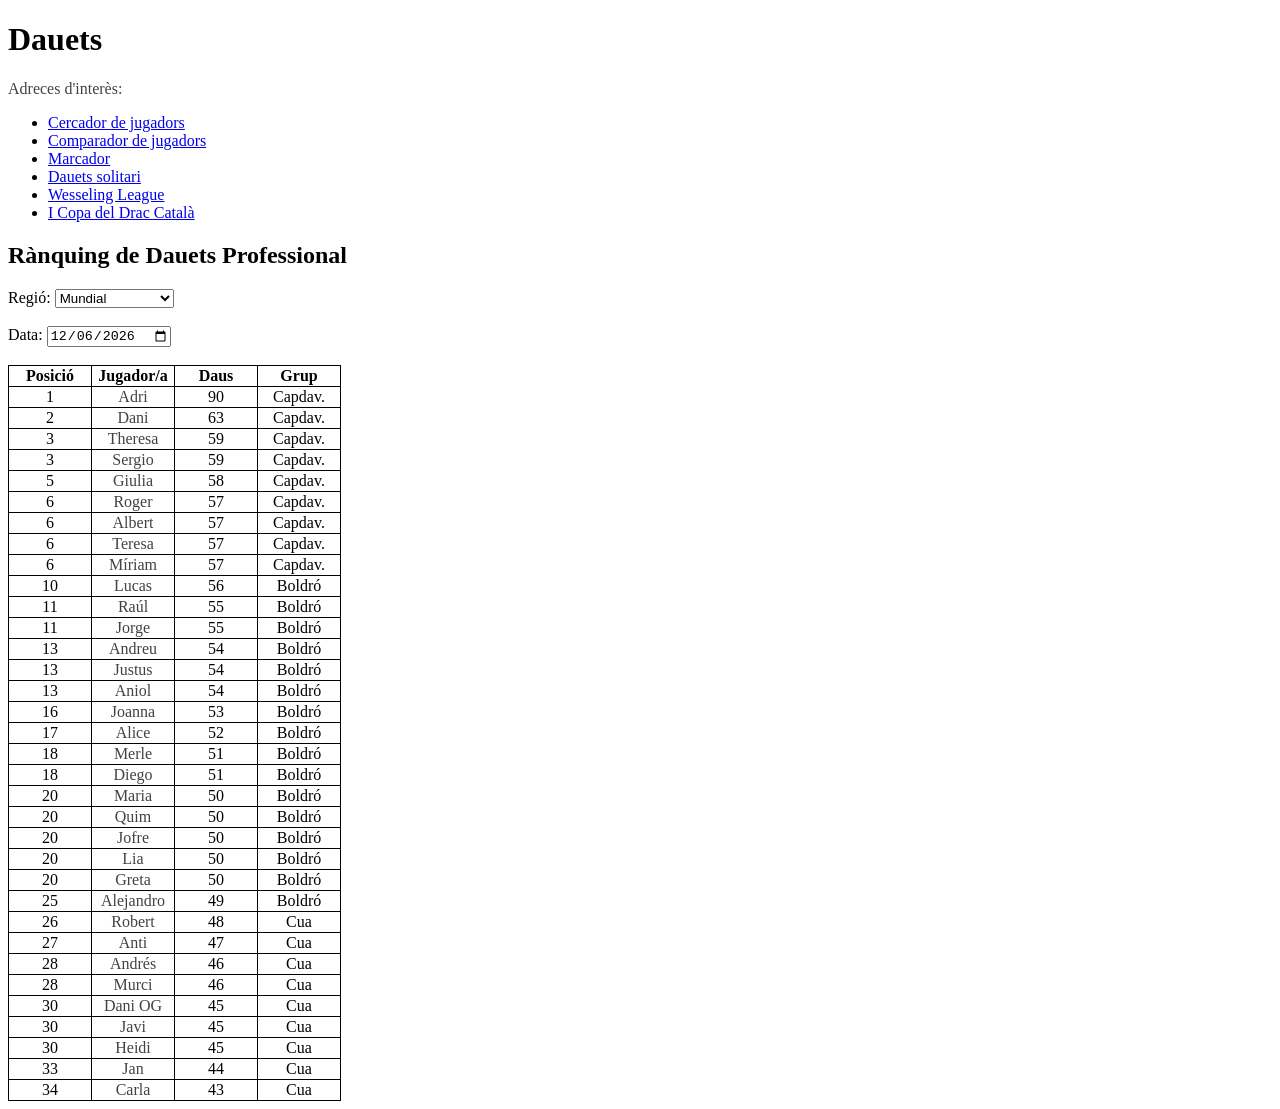
==== index.html @ 028fe5d1 "Afegit nou sistema de daus (22/06/26)" ====
<!DOCTYPE html>
<html>
<head>
    <meta charset="utf-8">
    <meta name="viewport" content="width=device-width, initial-scale=1">
    <script type="text/javascript" src="data.js"></script>
    <script type="text/javascript" src="tornejos.js"></script>
    <script type="text/javascript" src="script.js"></script>
    <script type="text/javascript" src="rdp_database.js"></script>
    <script type="text/javascript" src="rdp.js"></script>
    <link rel="stylesheet" type="text/css" href="styles.css">
    <style>
    table, th, td {
      border: 1px solid black;
      border-collapse: collapse;
    }
    td {
        width: 60pt;
        text-align: center;
    }
    </style>
    <title>Dauets</title>
</head>
<body>
    <h1>Dauets</h1>

    <div>
        <p>Adreces d'interès:</p>

        <ul id="adreces_interes">
            <li><a href="/jugadors.html">Cercador de jugadors</a></li>
            <li><a href="/comparador_jugadors.html">Comparador de jugadors</a></li>
            <li><a href="/marcador.html">Marcador</a></li>
            <li><a href="/solitari.html">Dauets solitari</a></li>
        </ul>
    </div>

    <h2>Rànquing de Dauets Professional</h2>
    <div id="classificacio">
        Regió: <select id="seleccionar-regio">
            <option value="mundial">Mundial</option>
        </select>
        <br><br>
        Data: <input type="date" id="seleccionar-data">
        <br><br>
        <div id="taula-classificacio">
        </div>
    </div>

    <script>
        for (var i = 0; i < _tornejos.length; i ++) {
            var li = document.createElement("li");
            var link = document.createElement("a");
            link.href = "/tornejos/" + _tornejos[i].abreviatura + ".html";
            link.innerHTML = _tornejos[i].nom;
            li.appendChild(link);
            document.getElementById("adreces_interes").appendChild(li);
        }

        const regions = Object.keys(_regions);
        for (var i = 0; i < regions.length; i ++) {
            const opcio = document.createElement("option");
            opcio.value = regions[i];
            opcio.innerHTML = regions[i];
            document.getElementById("seleccionar-regio").appendChild(opcio);
        }

        document.getElementById("seleccionar-regio").addEventListener("change", actualitzar_taula_regional);
        document.getElementById("seleccionar-data").addEventListener("change", actualitzar_taula_regional);

        document.getElementById("seleccionar-data").valueAsDate = new Date();

        actualitzar_taula_regional();

        function actualitzar_taula_regional() {
            const regio = document.getElementById("seleccionar-regio").value;
            const data = new Date(document.getElementById("seleccionar-data").value);
            data.setHours(23);
            data.setMinutes(59);
            data.setSeconds(59);

            //const [ultim,grup] = calcular_rdp(_partides);
            const rdp_historic = calcular_rdp(_partides);
            var ultim = null;
            var ultima_data = null;
            for (var i = 0; i < Object.keys(rdp_historic).length; i ++) {
                const data_provisional = new Date(Object.keys(rdp_historic)[i]);
                if (ultima_data == null && data_provisional <= data) {
                    ultima_data = data_provisional;
                    ultim = rdp_historic[ultima_data];
                } else if (ultima_data != null) {
                    if (ultima_data < data_provisional && data_provisional <= data) {
                        ultima_data = data_provisional;
                        ultim = rdp_historic[ultima_data]
                    }
                }
            }
            var grup = calcular_lliga(ultim);
            const jugadors = Object.keys(ultim);
            for (var i = jugadors.length-1; i >= 0; i --) {
                if (regio != "mundial") {
                    if (_regions[regio].includes(jugadors[i]) == false) {
                        jugadors.splice(i,1);
                    }
                }
            }
            var taula = document.createElement("table");
            var header = document.createElement("tr");
            var header_posicio = document.createElement("th");
            header_posicio.innerHTML = "Posició";
            var header_jugadors = document.createElement("th");
            header_jugadors.innerHTML = "Jugador/a";
            var header_daus = document.createElement("th");
            header_daus.innerHTML = "Daus";
            var header_grup = document.createElement("th");
            header_grup.innerHTML = "Grup";
            header.appendChild(header_posicio);
            header.appendChild(header_jugadors);
            header.appendChild(header_daus);
            header.appendChild(header_grup);
            taula.appendChild(header);

            var posicions = {};
            var jugadors_afegits = [];
            while (jugadors_afegits.length < jugadors.length) {
                var afegir = false;
                for (var i = 0; i < jugadors.length; i ++) {
                    if (jugadors_afegits.includes(jugadors[i]) == false) {
                        if (afegir == false) {
                            afegir = jugadors[i];
                        } else if (ultim[jugadors[i]] > ultim[afegir]) {
                            afegir = jugadors[i];
                        }
                    }
                }
                if (jugadors_afegits.length == 0) {
                    jugadors_afegits.push(afegir);
                    posicions[afegir] = 1;
                } else {
                    if (ultim[afegir] == ultim[jugadors_afegits[jugadors_afegits.length-1]]) {
                        posicions[afegir] = posicions[jugadors_afegits[jugadors_afegits.length-1]];
                        jugadors_afegits.push(afegir);
                    } else {
                        jugadors_afegits.push(afegir);
                        posicions[afegir] = jugadors_afegits.length;
                    }
                }
                var fila = document.createElement("tr");
                var cella_posicio = document.createElement("td");
                cella_posicio.innerHTML = posicions[afegir].toString();
                fila.appendChild(cella_posicio);
                var cella_jugador = document.createElement("td");
                var link_jugador = document.createElement("a");
                link_jugador.href = "/jugadors.html?jugador=" + afegir;
                link_jugador.classList = ["link-cercar"];
                link_jugador.innerHTML = afegir;
                cella_jugador.appendChild(link_jugador);
                fila.appendChild(cella_jugador);
                var cella_daus = document.createElement("td");
                cella_daus.innerHTML = ultim[afegir].toString();
                fila.appendChild(cella_daus);
                var cella_grup = document.createElement("td");
                cella_grup.innerHTML = ["Capdav.","Boldró","Cua"][grup[afegir]-1];
                fila.appendChild(cella_grup);
                taula.appendChild(fila);
            }

            document.getElementById("taula-classificacio").innerHTML = "";
            document.getElementById("taula-classificacio").appendChild(taula);
        }
    </script>
</body>
</html>
---- styles.css ----
/*  https://www.w3schools.com/colors/tryit.asp?filename=trycolors_palettes20  */

:root {
	--color-text: #454140;
	--color-fort: #7a3b2e;
	--color-llampant: #bd5734;
	--color-clar: #a79e84;
}

p {
	color: var(--color-text);
}

.taula-classificacio{
	border-collapse: collapse;
	margin: 25px 0;
}

/* Link cercar jugador/torneig */

.link-cercar{
	color: var(--color-text);
	text-decoration: none;
}

.link-cercar:hover{
	color: var(--color-llampant);
	text-decoration: underline;
}

.link-cercar:active{
	color:var(--color-llampant);
}
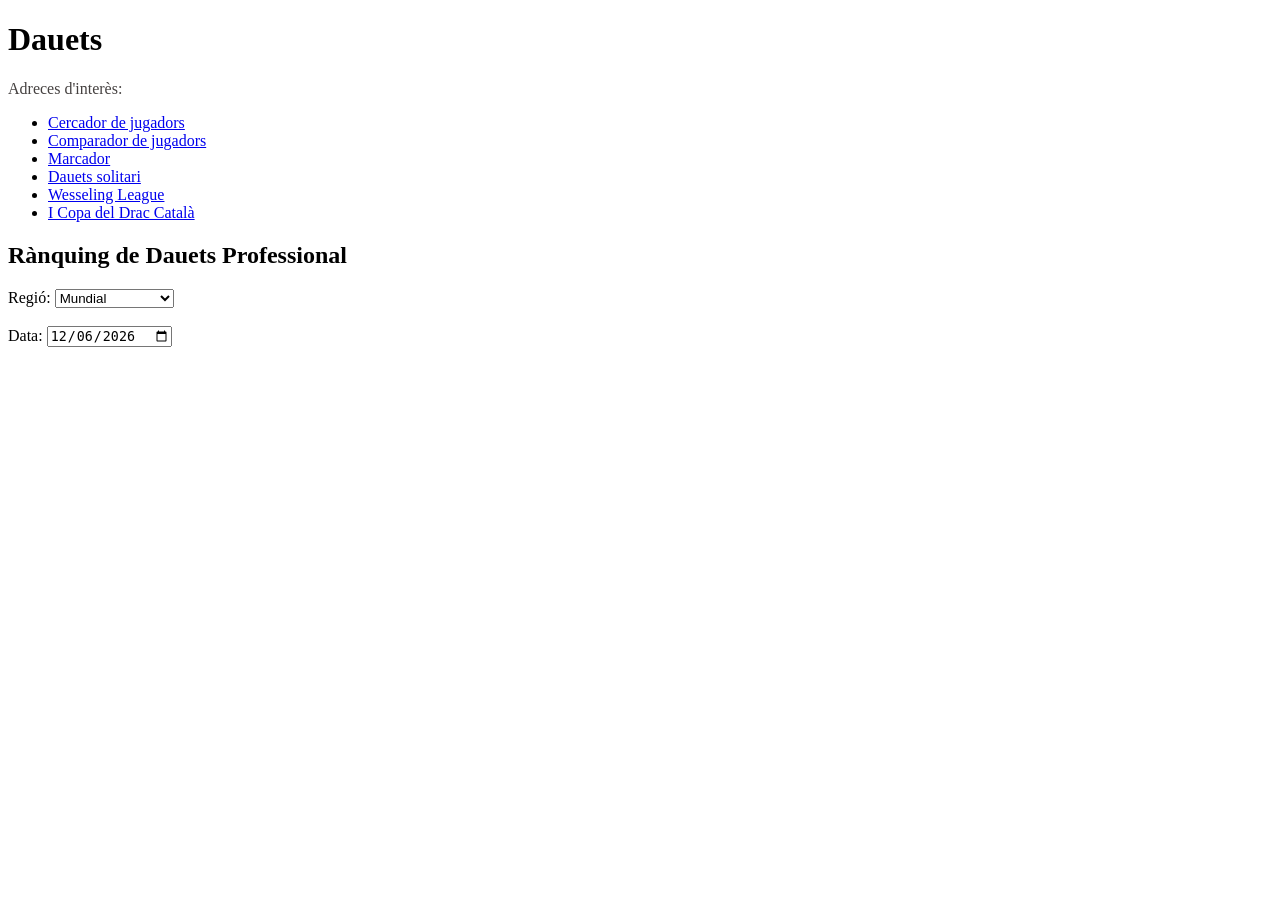
==== commit 901ffbac: "Afegits escuts jugadors" ====
--- a/index.html
+++ b/index.html
@@ -75,26 +75,7 @@
         function actualitzar_taula_regional() {
             const regio = document.getElementById("seleccionar-regio").value;
             const data = new Date(document.getElementById("seleccionar-data").value);
-            data.setHours(23);
-            data.setMinutes(59);
-            data.setSeconds(59);
-
-            //const [ultim,grup] = calcular_rdp(_partides);
-            const rdp_historic = calcular_rdp(_partides);
-            var ultim = null;
-            var ultima_data = null;
-            for (var i = 0; i < Object.keys(rdp_historic).length; i ++) {
-                const data_provisional = new Date(Object.keys(rdp_historic)[i]);
-                if (ultima_data == null && data_provisional <= data) {
-                    ultima_data = data_provisional;
-                    ultim = rdp_historic[ultima_data];
-                } else if (ultima_data != null) {
-                    if (ultima_data < data_provisional && data_provisional <= data) {
-                        ultima_data = data_provisional;
-                        ultim = rdp_historic[ultima_data]
-                    }
-                }
-            }
+            var ultim = calcular_rdp_data(data, _partides);
             var grup = calcular_lliga(ultim);
             const jugadors = Object.keys(ultim);
             for (var i = jugadors.length-1; i >= 0; i --) {
@@ -149,13 +130,11 @@
                 var cella_posicio = document.createElement("td");
                 cella_posicio.innerHTML = posicions[afegir].toString();
                 fila.appendChild(cella_posicio);
+
                 var cella_jugador = document.createElement("td");
-                var link_jugador = document.createElement("a");
-                link_jugador.href = "/jugadors.html?jugador=" + afegir;
-                link_jugador.classList = ["link-cercar"];
-                link_jugador.innerHTML = afegir;
-                cella_jugador.appendChild(link_jugador);
+                cella_jugador.appendChild(escriure_nom(afegir, link=true));
                 fila.appendChild(cella_jugador);
+
                 var cella_daus = document.createElement("td");
                 cella_daus.innerHTML = ultim[afegir].toString();
                 fila.appendChild(cella_daus);
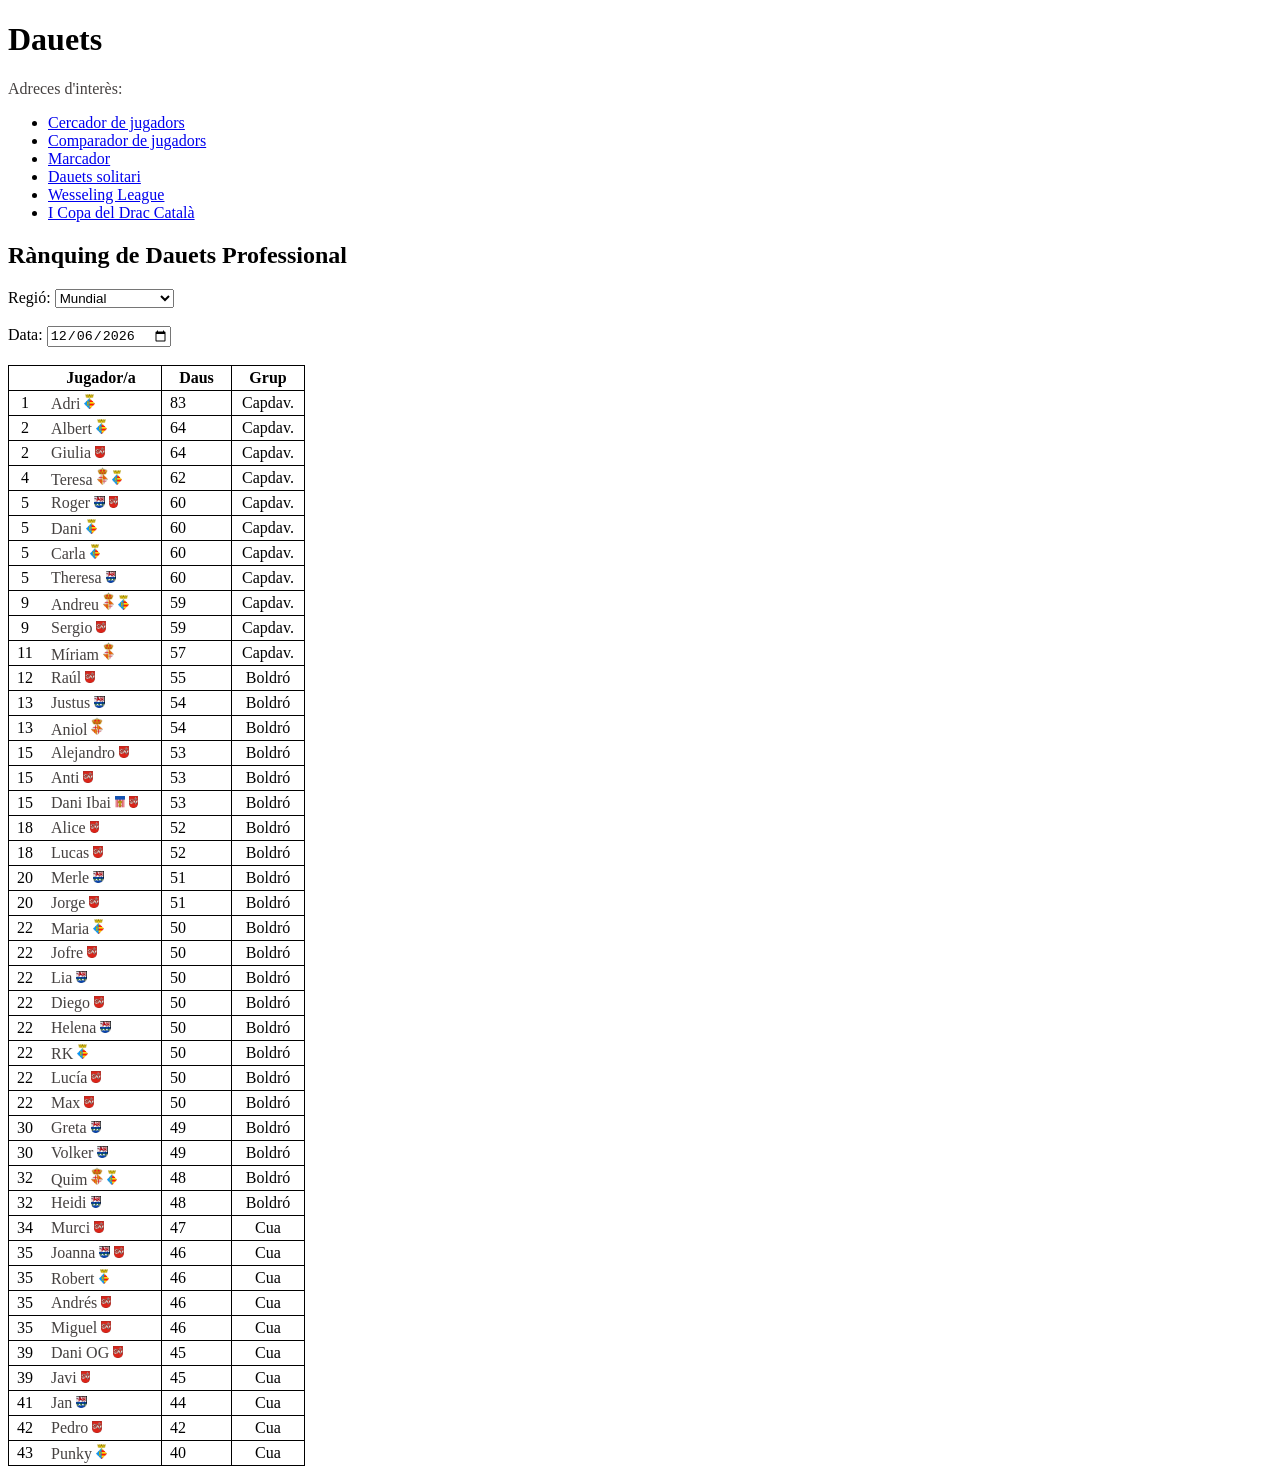
==== commit 6b5e737e: "Afegit increment de daus en la classificació" ====
--- a/index.html
+++ b/index.html
@@ -14,9 +14,32 @@
       border: 1px solid black;
       border-collapse: collapse;
     }
+    tr {
+        height: 25px;
+    }
     td {
-        width: 60pt;
         text-align: center;
+    }
+    .classificacio-posicio {
+        width: 30px;
+        border-right-style: hidden;
+    }
+    .classificacio-jugador {
+        width: 100px;
+        text-align: left;
+        padding: 0px 10px;
+        border-left-style: hidden;
+    }
+    .classificacio-daus {
+        width: 30px;
+        border-right-style: hidden;
+    }
+    .classificacio-increment {
+        width: 35px;
+        border-left-style: hidden;
+    }
+    .classificacio-grup {
+        width: 70px;
     }
     </style>
     <title>Dauets</title>
@@ -75,8 +98,17 @@
         function actualitzar_taula_regional() {
             const regio = document.getElementById("seleccionar-regio").value;
             const data = new Date(document.getElementById("seleccionar-data").value);
+            var ultim_diumenge = new Date(document.getElementById("seleccionar-data").value);
+            if (ultim_diumenge.getDay() == 0) {
+                ultim_diumenge.setDate(ultim_diumenge.getDate()-7);
+            } else {
+                ultim_diumenge.setDate(ultim_diumenge.getDate()-ultim_diumenge.getDay());
+            }
+            console.log(ultim_diumenge);
+
             var ultim = calcular_rdp_data(data, _partides);
             var grup = calcular_lliga(ultim);
+            var ultima_setmana = calcular_rdp_data(ultim_diumenge, _partides);
             const jugadors = Object.keys(ultim);
             for (var i = jugadors.length-1; i >= 0; i --) {
                 if (regio != "mundial") {
@@ -88,13 +120,15 @@
             var taula = document.createElement("table");
             var header = document.createElement("tr");
             var header_posicio = document.createElement("th");
-            header_posicio.innerHTML = "Posició";
+            header_posicio.classList = ["classificacio-posicio"];
             var header_jugadors = document.createElement("th");
             header_jugadors.innerHTML = "Jugador/a";
             var header_daus = document.createElement("th");
             header_daus.innerHTML = "Daus";
+            header_daus.setAttribute("colspan", 2);
             var header_grup = document.createElement("th");
             header_grup.innerHTML = "Grup";
+            header_grup.classList = ["classificacio-grup"];
             header.appendChild(header_posicio);
             header.appendChild(header_jugadors);
             header.appendChild(header_daus);
@@ -129,17 +163,37 @@
                 var fila = document.createElement("tr");
                 var cella_posicio = document.createElement("td");
                 cella_posicio.innerHTML = posicions[afegir].toString();
+                cella_posicio.classList = ["classificacio-posicio"];
                 fila.appendChild(cella_posicio);
 
                 var cella_jugador = document.createElement("td");
+                cella_jugador.classList = ["classificacio-jugador"];
                 cella_jugador.appendChild(escriure_nom(afegir, link=true));
                 fila.appendChild(cella_jugador);
 
                 var cella_daus = document.createElement("td");
                 cella_daus.innerHTML = ultim[afegir].toString();
+                cella_daus.classList = ["classificacio-daus"];
                 fila.appendChild(cella_daus);
+
+                var cella_increment = document.createElement("td");
+                cella_increment.classList = ["classificacio-increment"];
+                var increment = 0;
+                if (Object.keys(ultima_setmana).includes(afegir)) {
+                    increment = ultim[afegir]-ultima_setmana[afegir];
+                } else {
+                    increment = ultim[afegir]-50;
+                }
+                if (increment > 0) {
+                    cella_increment.innerHTML = "(+" + increment.toString() + ")";
+                } else if (increment < 0) {
+                    cella_increment.innerHTML = "(" + increment.toString() + ")";
+                }
+                fila.append(cella_increment);
+
                 var cella_grup = document.createElement("td");
                 cella_grup.innerHTML = ["Capdav.","Boldró","Cua"][grup[afegir]-1];
+                cella_grup.classList = ["classificacio-grup"];
                 fila.appendChild(cella_grup);
                 taula.appendChild(fila);
             }
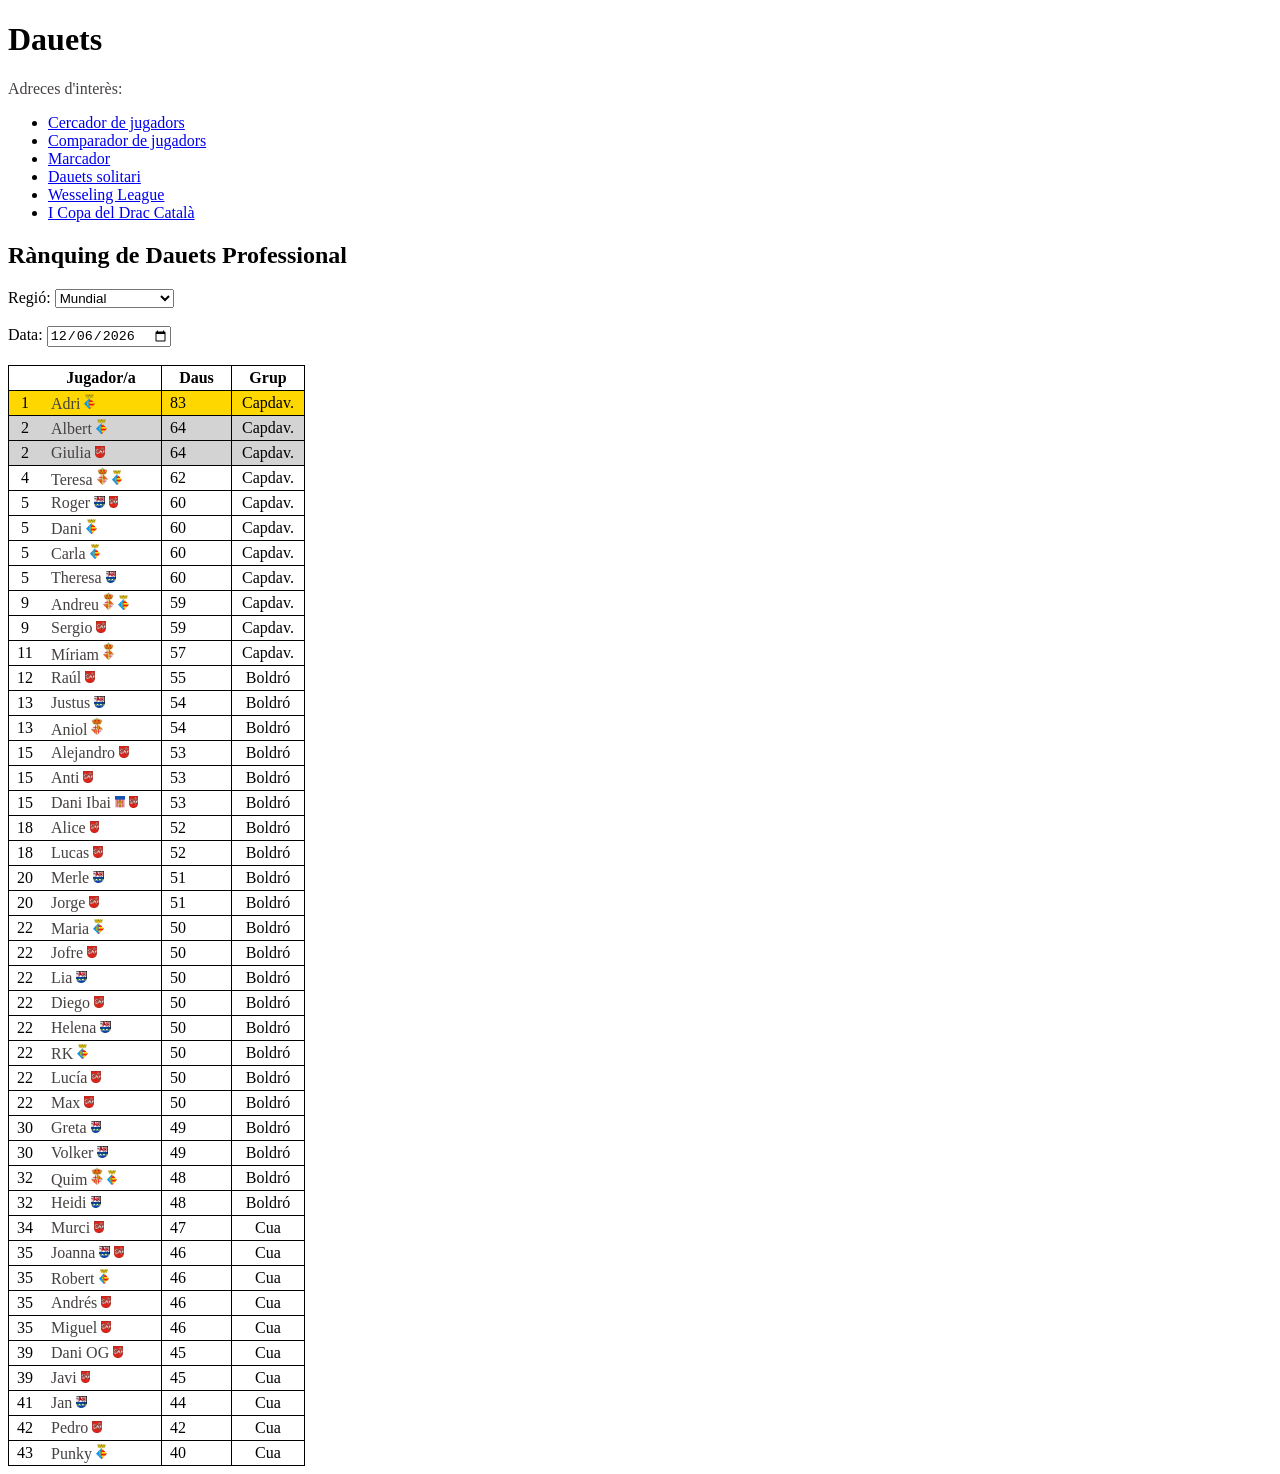
==== commit 097f8814: "Afegits colors primer, segon, tercer en la classificació" ====
--- a/index.html
+++ b/index.html
@@ -41,6 +41,15 @@
     .classificacio-grup {
         width: 70px;
     }
+    .classificacio-primer {
+        background-color: #FFD700;
+    }
+    .classificacio-segon {
+        background-color: #D3D3D3;
+    }
+    .classificacio-tercer {
+        background-color: #D69657;
+    }
     </style>
     <title>Dauets</title>
 </head>
@@ -104,7 +113,6 @@
             } else {
                 ultim_diumenge.setDate(ultim_diumenge.getDate()-ultim_diumenge.getDay());
             }
-            console.log(ultim_diumenge);
 
             var ultim = calcular_rdp_data(data, _partides);
             var grup = calcular_lliga(ultim);
@@ -195,6 +203,13 @@
                 cella_grup.innerHTML = ["Capdav.","Boldró","Cua"][grup[afegir]-1];
                 cella_grup.classList = ["classificacio-grup"];
                 fila.appendChild(cella_grup);
+                if (posicions[afegir] == 1) {
+                    fila.classList = ["classificacio-primer"];
+                } else if (posicions[afegir] == 2) {
+                    fila.classList = ["classificacio-segon"];
+                } else if (posicions[afegir] == 3) {
+                    fila.classList = ["classificacio-tercer"];
+                }
                 taula.appendChild(fila);
             }
 
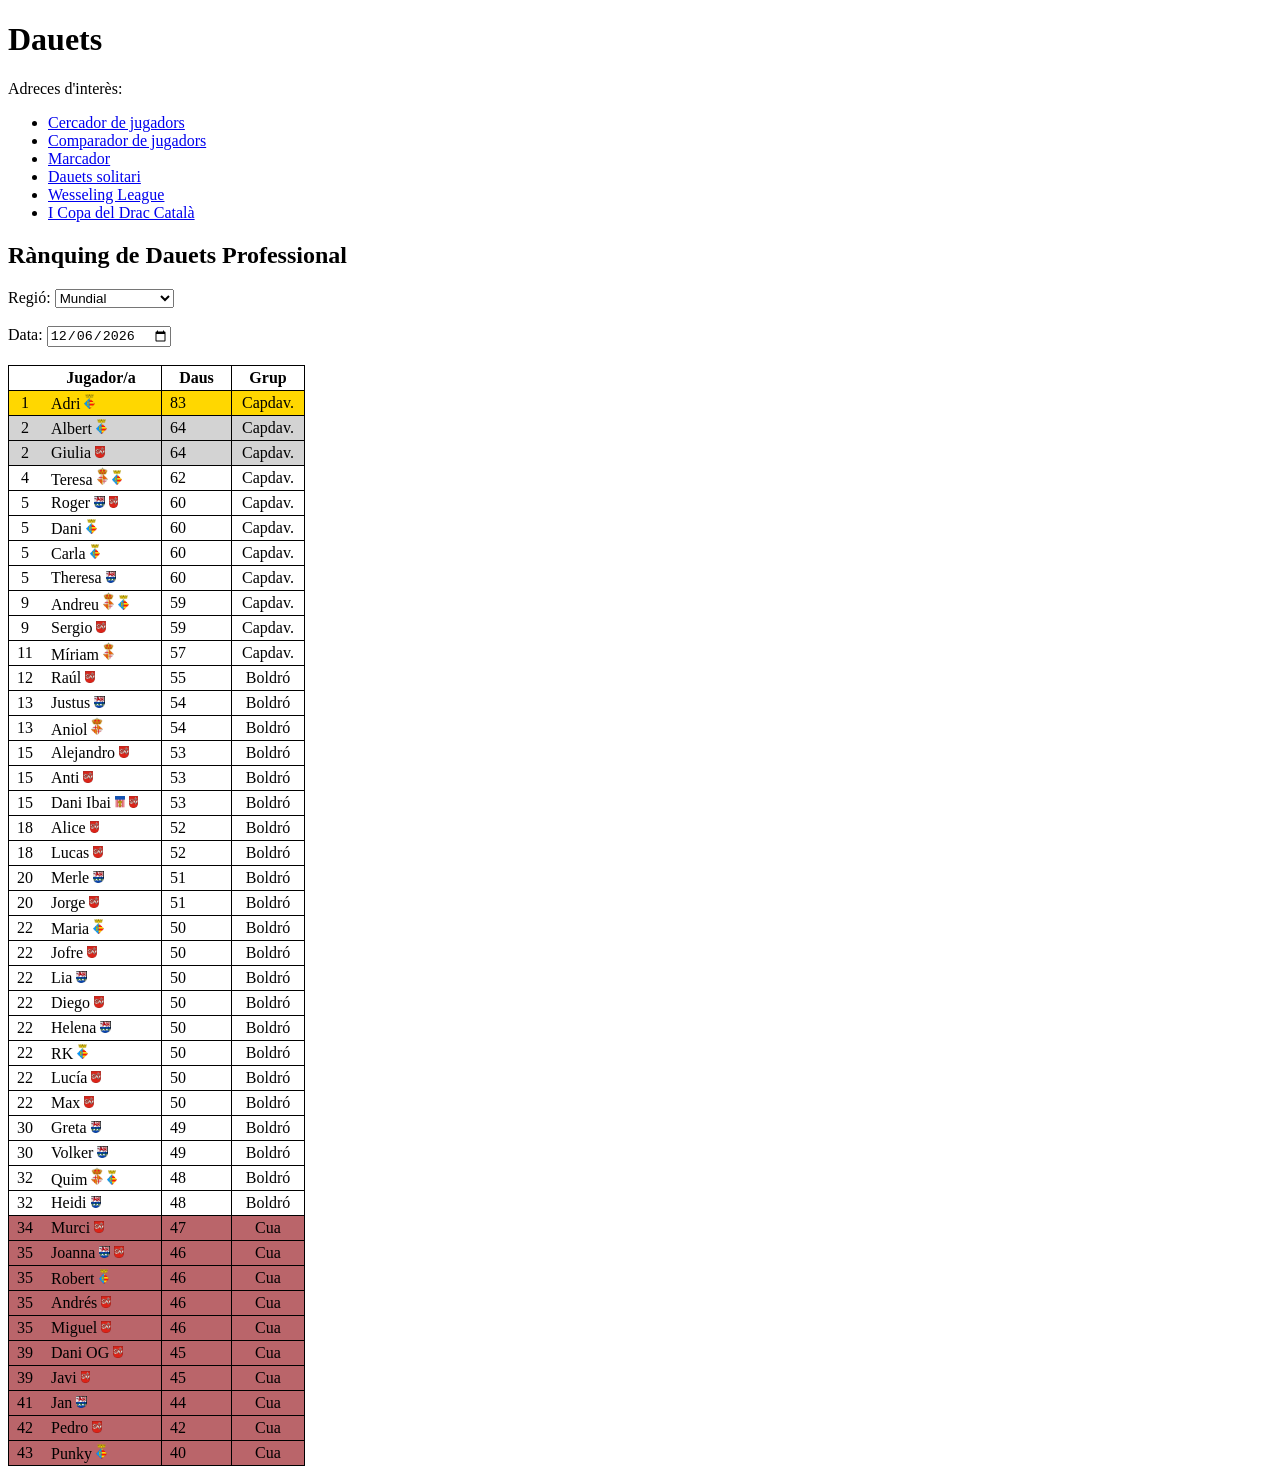
==== commit 0606d89b: "Afegit color vermell classificació jugadors cua" ====
--- a/index.html
+++ b/index.html
@@ -40,6 +40,9 @@
     }
     .classificacio-grup {
         width: 70px;
+    }
+    .classificacio-cua {
+        background-color: #BA656A;
     }
     .classificacio-primer {
         background-color: #FFD700;
@@ -210,6 +213,9 @@
                 } else if (posicions[afegir] == 3) {
                     fila.classList = ["classificacio-tercer"];
                 }
+                if (grup[afegir] == 3) {
+                    fila.classList += ["classificacio-cua"];
+                }
                 taula.appendChild(fila);
             }
 
--- a/styles.css
+++ b/styles.css
@@ -1,7 +1,7 @@
 /*  https://www.w3schools.com/colors/tryit.asp?filename=trycolors_palettes20  */
 
 :root {
-	--color-text: #454140;
+	--color-text: black;
 	--color-fort: #7a3b2e;
 	--color-llampant: #bd5734;
 	--color-clar: #a79e84;
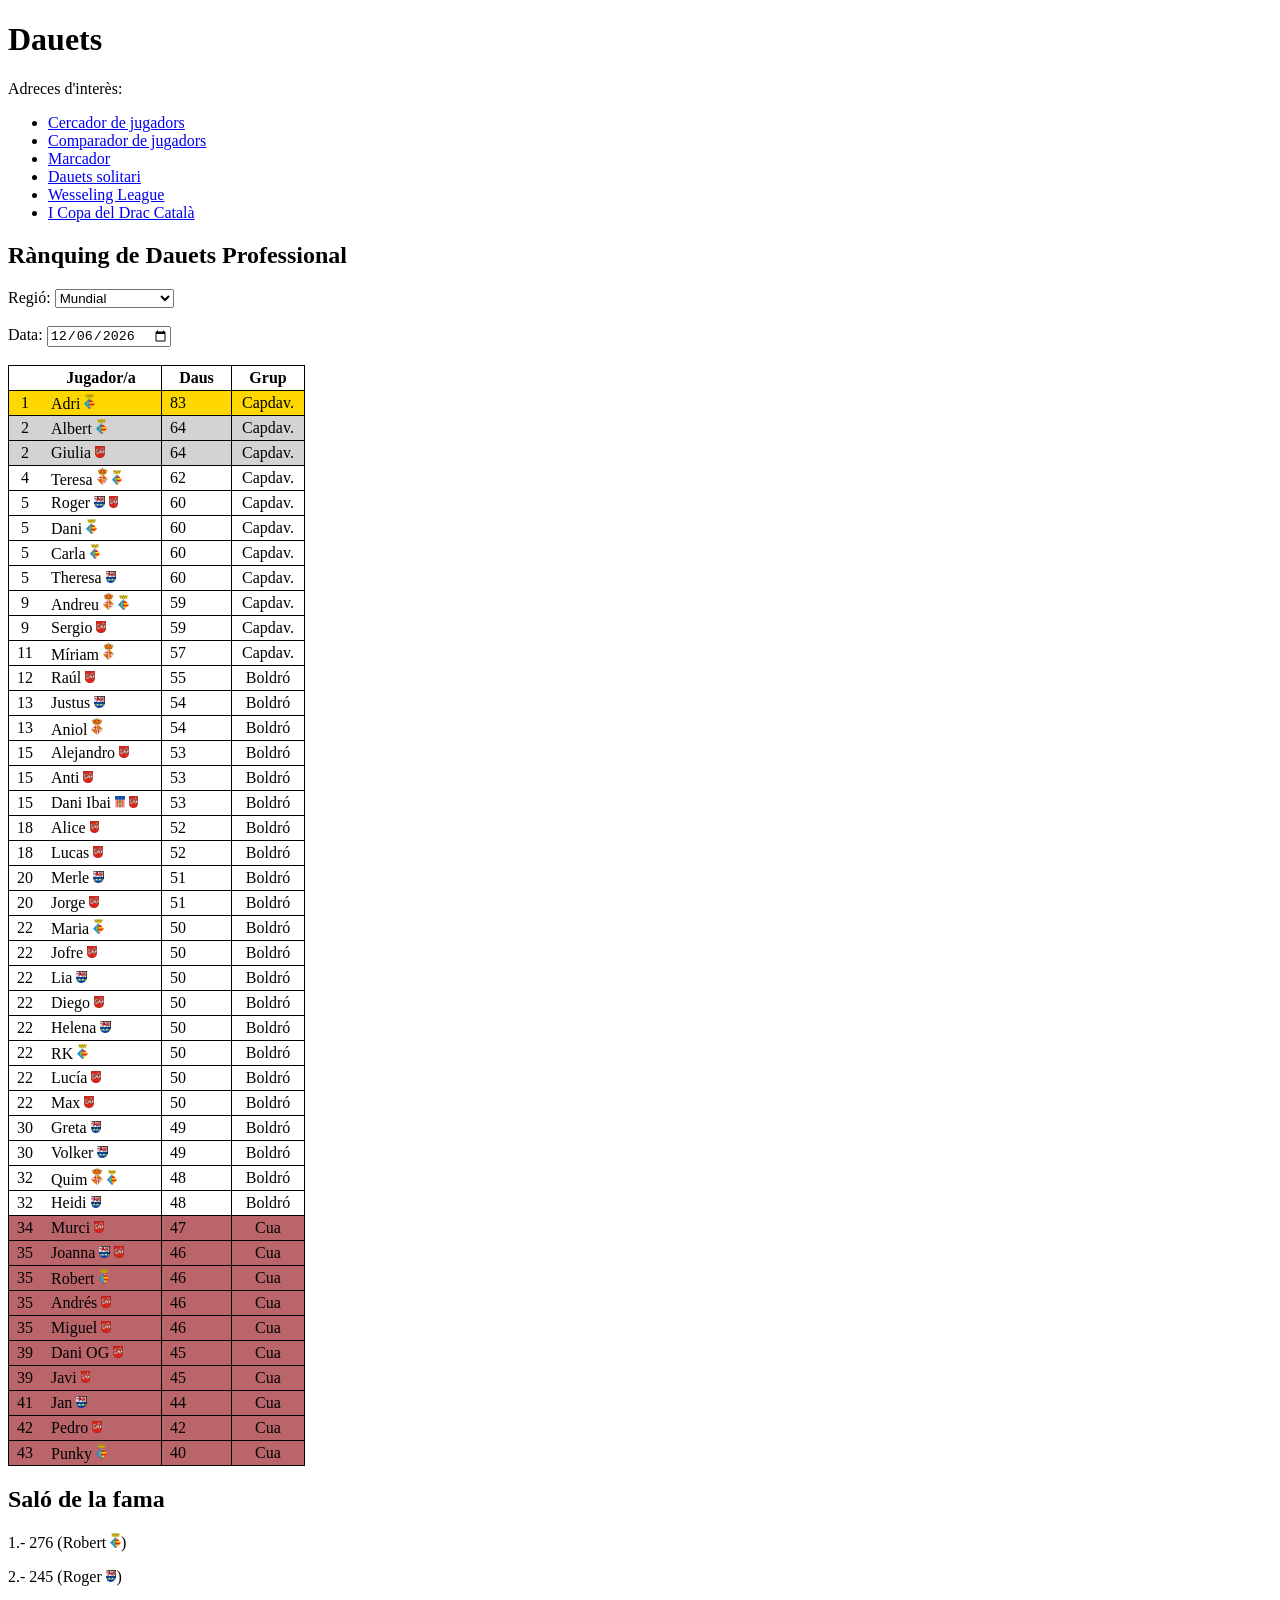
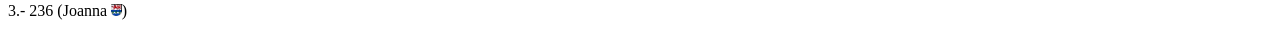
==== commit 222a6038: "Afegit saló de la fama" ====
--- a/index.html
+++ b/index.html
@@ -82,6 +82,10 @@
         </div>
     </div>
 
+    <div id="salo-fama">
+        <h2>Saló de la fama</h2>
+    </div>
+
     <script>
         for (var i = 0; i < _tornejos.length; i ++) {
             var li = document.createElement("li");
@@ -106,6 +110,95 @@
         document.getElementById("seleccionar-data").valueAsDate = new Date();
 
         actualitzar_taula_regional();
+
+        // Saló de la fama
+        var millor_puntuacio = -100;
+        var millors = [];
+        var segona_millor_puntuacio = -100;
+        var segons_millors = [];
+        var tercera_millor_puntuacio = -100;
+        var tercers_millors = [];
+        for (var i = 0; i < _partides.length; i ++) {
+            var partida = _partides[i];
+
+            if (partida.rdp_extra == null || partida.rdp_extra == false) {
+                var resultats = puntuacions(partida);
+                for (var j = 0; j < partida.jugadors.length; j ++) {
+                    var jugador = partida.jugadors[j];
+                    if (resultats[jugador] > millor_puntuacio) {
+                        tercera_millor_puntuacio = segona_millor_puntuacio;
+                        tercers_millors = segons_millors;
+                        segona_millor_puntuacio = millor_puntuacio;
+                        segons_millors = millors;
+                        millor_puntuacio = resultats[jugador];
+                        millors = [jugador];
+                    } else if (resultats[jugador] == millor_puntuacio) {
+                        if (millors.includes(jugador) == false) {
+                            millors.push(jugador);
+                        }
+                    } else if (resultats[jugador] > segona_millor_puntuacio) {
+                        tercera_millor_puntuacio = segona_millor_puntuacio;
+                        tercers_millors = segons_millors;
+                        segona_millor_puntuacio = resultats[jugador];
+                        segons_millors = [jugador];
+                    } else if (resultats[jugador] == segona_millor_puntuacio) {
+                        if (segons_millors.includes(jugador) == false) {
+                            segons_millors.push(jugador);
+                        }
+                    } else if (resultats[jugador] > tercera_millor_puntuacio) {
+                        tercera_millor_puntuacio = resultats[jugador];
+                        tercers_millors = [jugador];
+                    } else if (resultats[jugador] == tercera_millor_puntuacio) {
+                        if (tercers_millors.includes(jugador) == false) {
+                            tercers_millors.push(jugador);
+                        }
+                    }
+                }
+            }
+        }
+
+        const salo_fama = document.getElementById("salo-fama");
+            
+        var p = document.createElement("p");
+        p.innerHTML = "1.- " + millor_puntuacio.toString() + " (";
+        for (var j = 0; j < millors.length; j ++) {
+            if (j > 0) {
+                p.innerHTML += ", ";
+            }
+            p.appendChild(escriure_nom(millors[j], link=true).children[0]);
+            p.innerHTML += " ";
+            p.appendChild(escriure_nom(millors[j], link=true).children[1]);
+        }
+        p.innerHTML += ")";
+        salo_fama.appendChild(p);
+
+        var p = document.createElement("p");
+        p.innerHTML = "2.- " + segona_millor_puntuacio.toString() + " (";
+        for (var j = 0; j < segons_millors.length; j ++) {
+            if (j > 0) {
+                p.innerHTML += ", ";
+            }
+            p.appendChild(escriure_nom(segons_millors[j], link=true).children[0]);
+            p.innerHTML += " ";
+            p.appendChild(escriure_nom(segons_millors[j], link=true).children[1]);
+        }
+        p.innerHTML += ")";
+        salo_fama.appendChild(p);
+
+        var p = document.createElement("p");
+        p.innerHTML = "3.- " + tercera_millor_puntuacio.toString() + " (";
+        for (var j = 0; j < tercers_millors.length; j ++) {
+            if (j > 0) {
+                p.innerHTML += ", ";
+            }
+            p.appendChild(escriure_nom(tercers_millors[j], link=true).children[0]);
+            p.innerHTML += " ";
+            p.appendChild(escriure_nom(tercers_millors[j], link=true).children[1]);
+        }
+        p.innerHTML += ")";
+        salo_fama.appendChild(p);
+
+        //////////////////////////
 
         function actualitzar_taula_regional() {
             const regio = document.getElementById("seleccionar-regio").value;
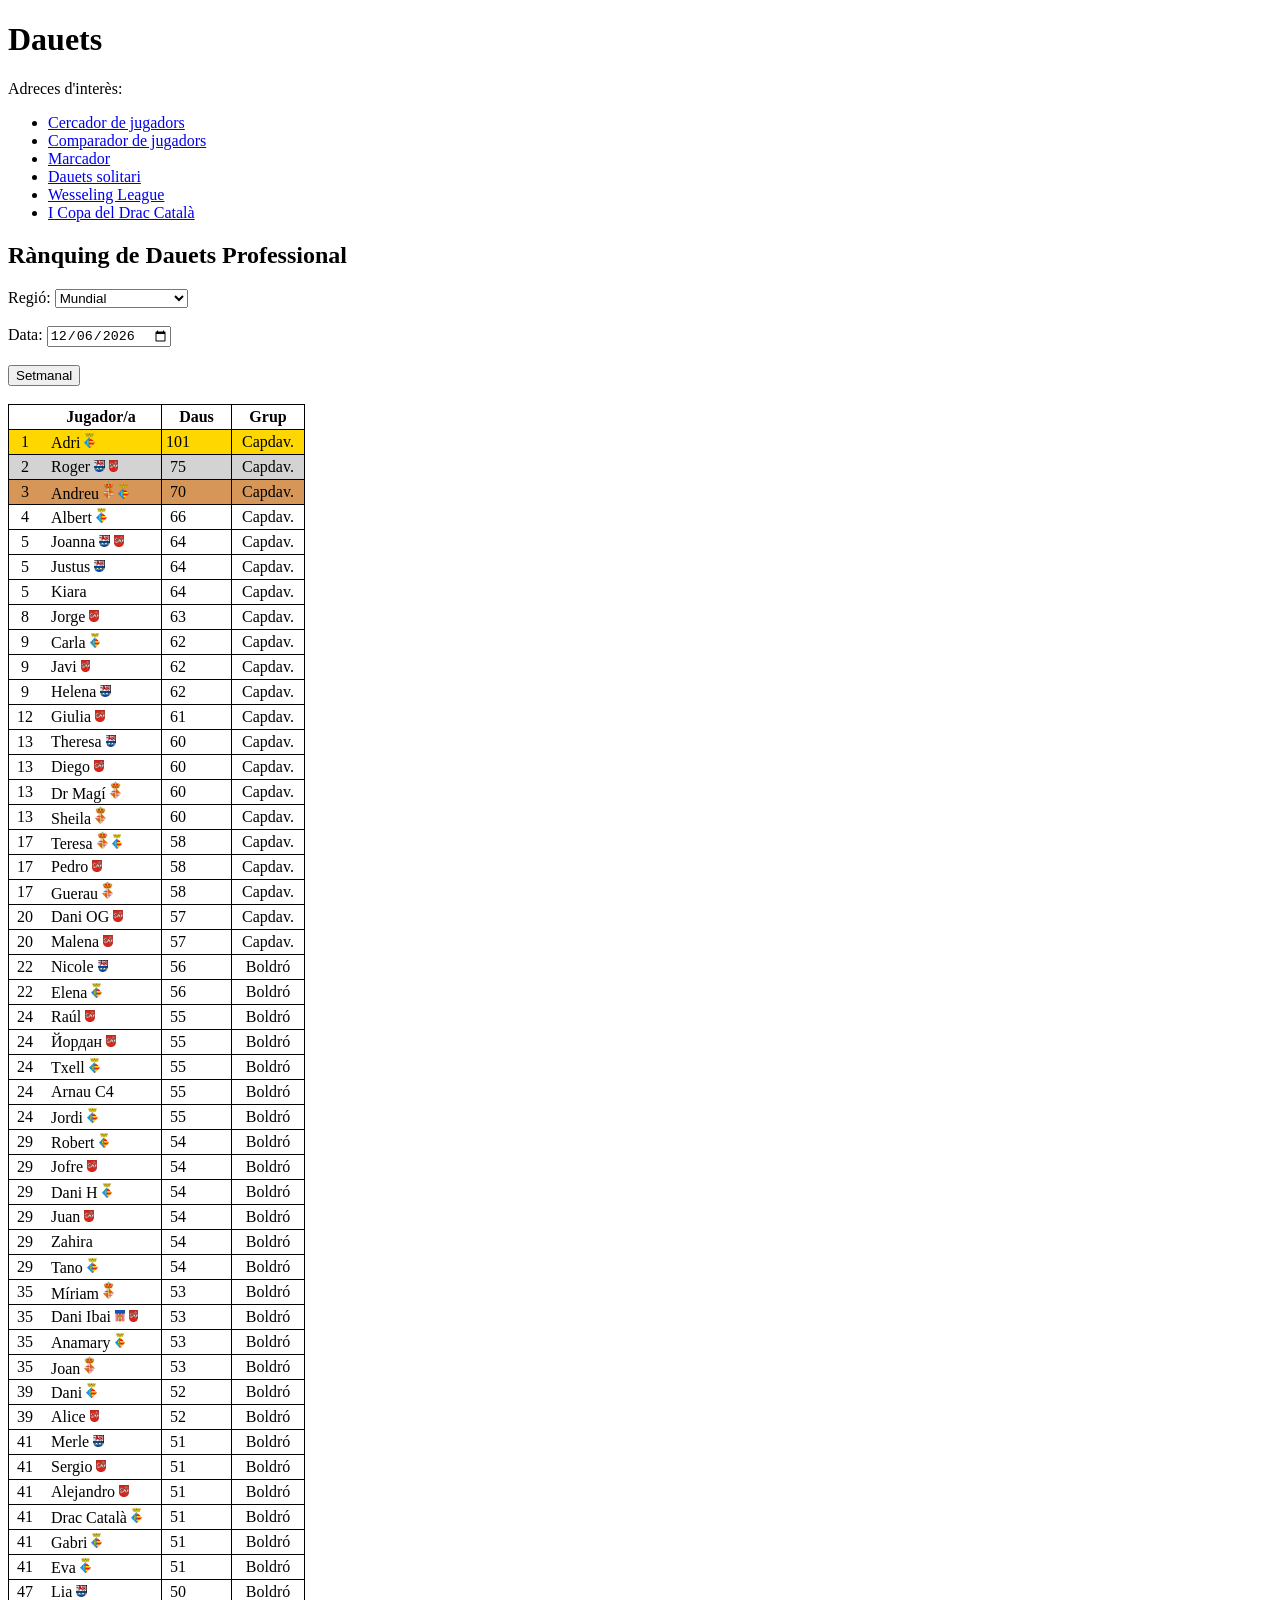
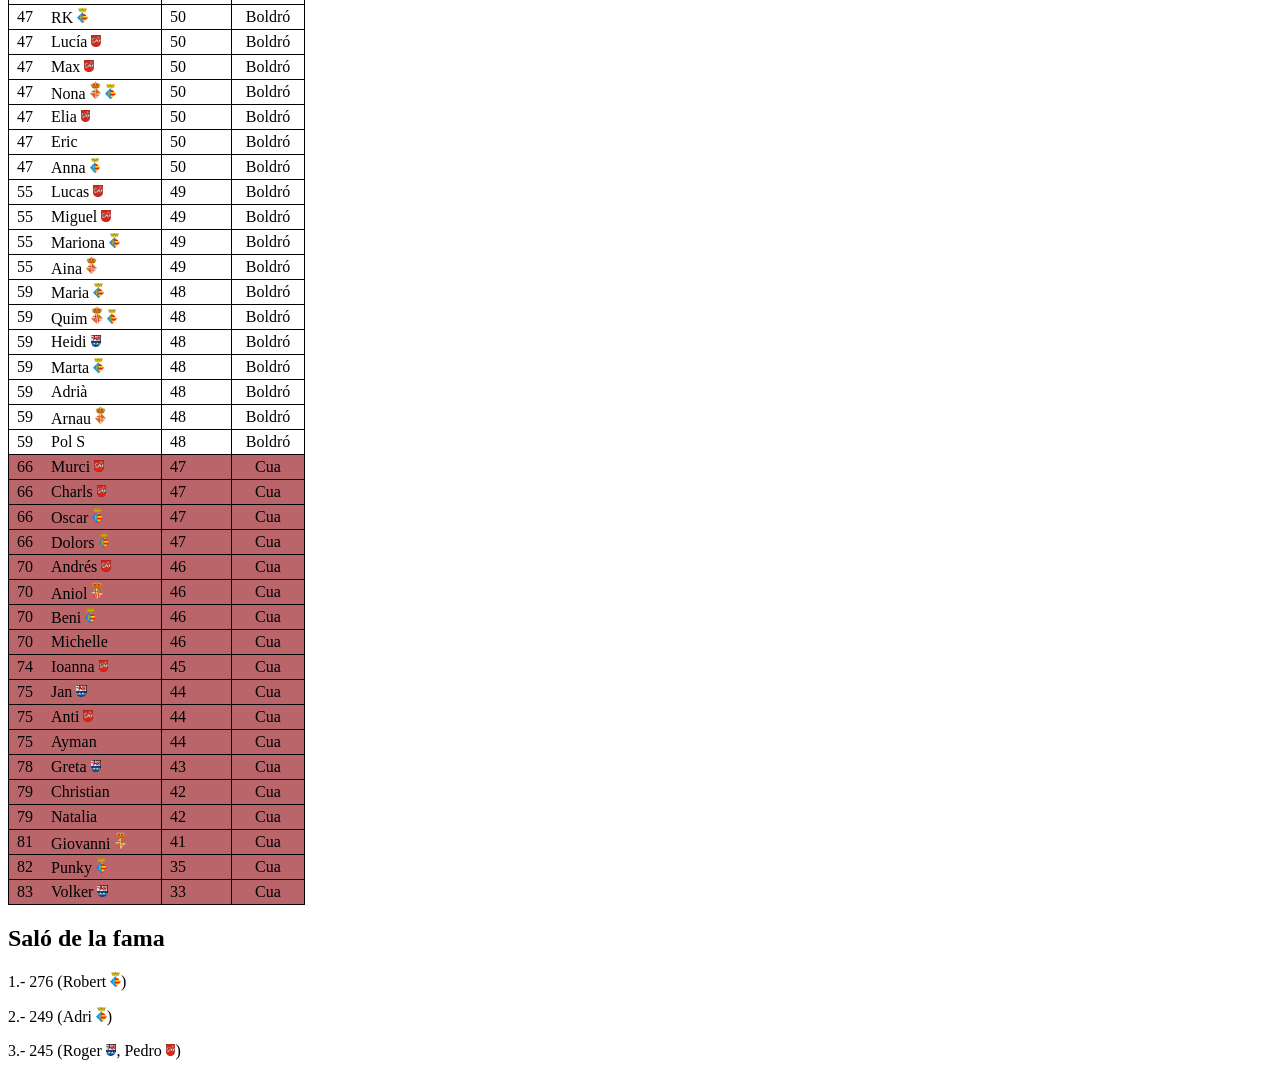
==== commit 4edb7b94: "Afegit mostrar increment diari" ====
--- a/index.html
+++ b/index.html
@@ -78,6 +78,8 @@
         <br><br>
         Data: <input type="date" id="seleccionar-data">
         <br><br>
+        <button id="mostrar-increment-rdp">Setmanal</button>
+        <br><br>
         <div id="taula-classificacio">
         </div>
     </div>
@@ -87,6 +89,8 @@
     </div>
 
     <script>
+        var increment_setmanal = 1;
+
         for (var i = 0; i < _tornejos.length; i ++) {
             var li = document.createElement("li");
             var link = document.createElement("a");
@@ -106,6 +110,7 @@
 
         document.getElementById("seleccionar-regio").addEventListener("change", actualitzar_taula_regional);
         document.getElementById("seleccionar-data").addEventListener("change", actualitzar_taula_regional);
+        document.getElementById("mostrar-increment-rdp").addEventListener("click", canviar_tipus_increment_rdp);
 
         document.getElementById("seleccionar-data").valueAsDate = new Date();
 
@@ -203,11 +208,16 @@
         function actualitzar_taula_regional() {
             const regio = document.getElementById("seleccionar-regio").value;
             const data = new Date(document.getElementById("seleccionar-data").value);
-            var ultim_diumenge = new Date(document.getElementById("seleccionar-data").value);
-            if (ultim_diumenge.getDay() == 0) {
-                ultim_diumenge.setDate(ultim_diumenge.getDate()-7);
+            if (increment_setmanal == 1) {
+                var ultim_diumenge = new Date(document.getElementById("seleccionar-data").value);
+                if (ultim_diumenge.getDay() == 0) {
+                    ultim_diumenge.setDate(ultim_diumenge.getDate()-7);
+                } else {
+                    ultim_diumenge.setDate(ultim_diumenge.getDate()-ultim_diumenge.getDay());
+                }
             } else {
-                ultim_diumenge.setDate(ultim_diumenge.getDate()-ultim_diumenge.getDay());
+                var ultim_diumenge = new Date(document.getElementById("seleccionar-data").value);
+                ultim_diumenge.setDate(ultim_diumenge.getDate()-1);
             }
 
             var ultim = calcular_rdp_data(data, _partides);
@@ -315,6 +325,16 @@
             document.getElementById("taula-classificacio").innerHTML = "";
             document.getElementById("taula-classificacio").appendChild(taula);
         }
+
+        function canviar_tipus_increment_rdp() {
+            increment_setmanal = (increment_setmanal+1)%2;
+            if (increment_setmanal == 1) {
+                document.getElementById("mostrar-increment-rdp").innerHTML = "Setmanal";
+            } else {
+                document.getElementById("mostrar-increment-rdp").innerHTML = "Diari";
+            }
+            actualitzar_taula_regional();
+        }
     </script>
 </body>
-</html>+</html>
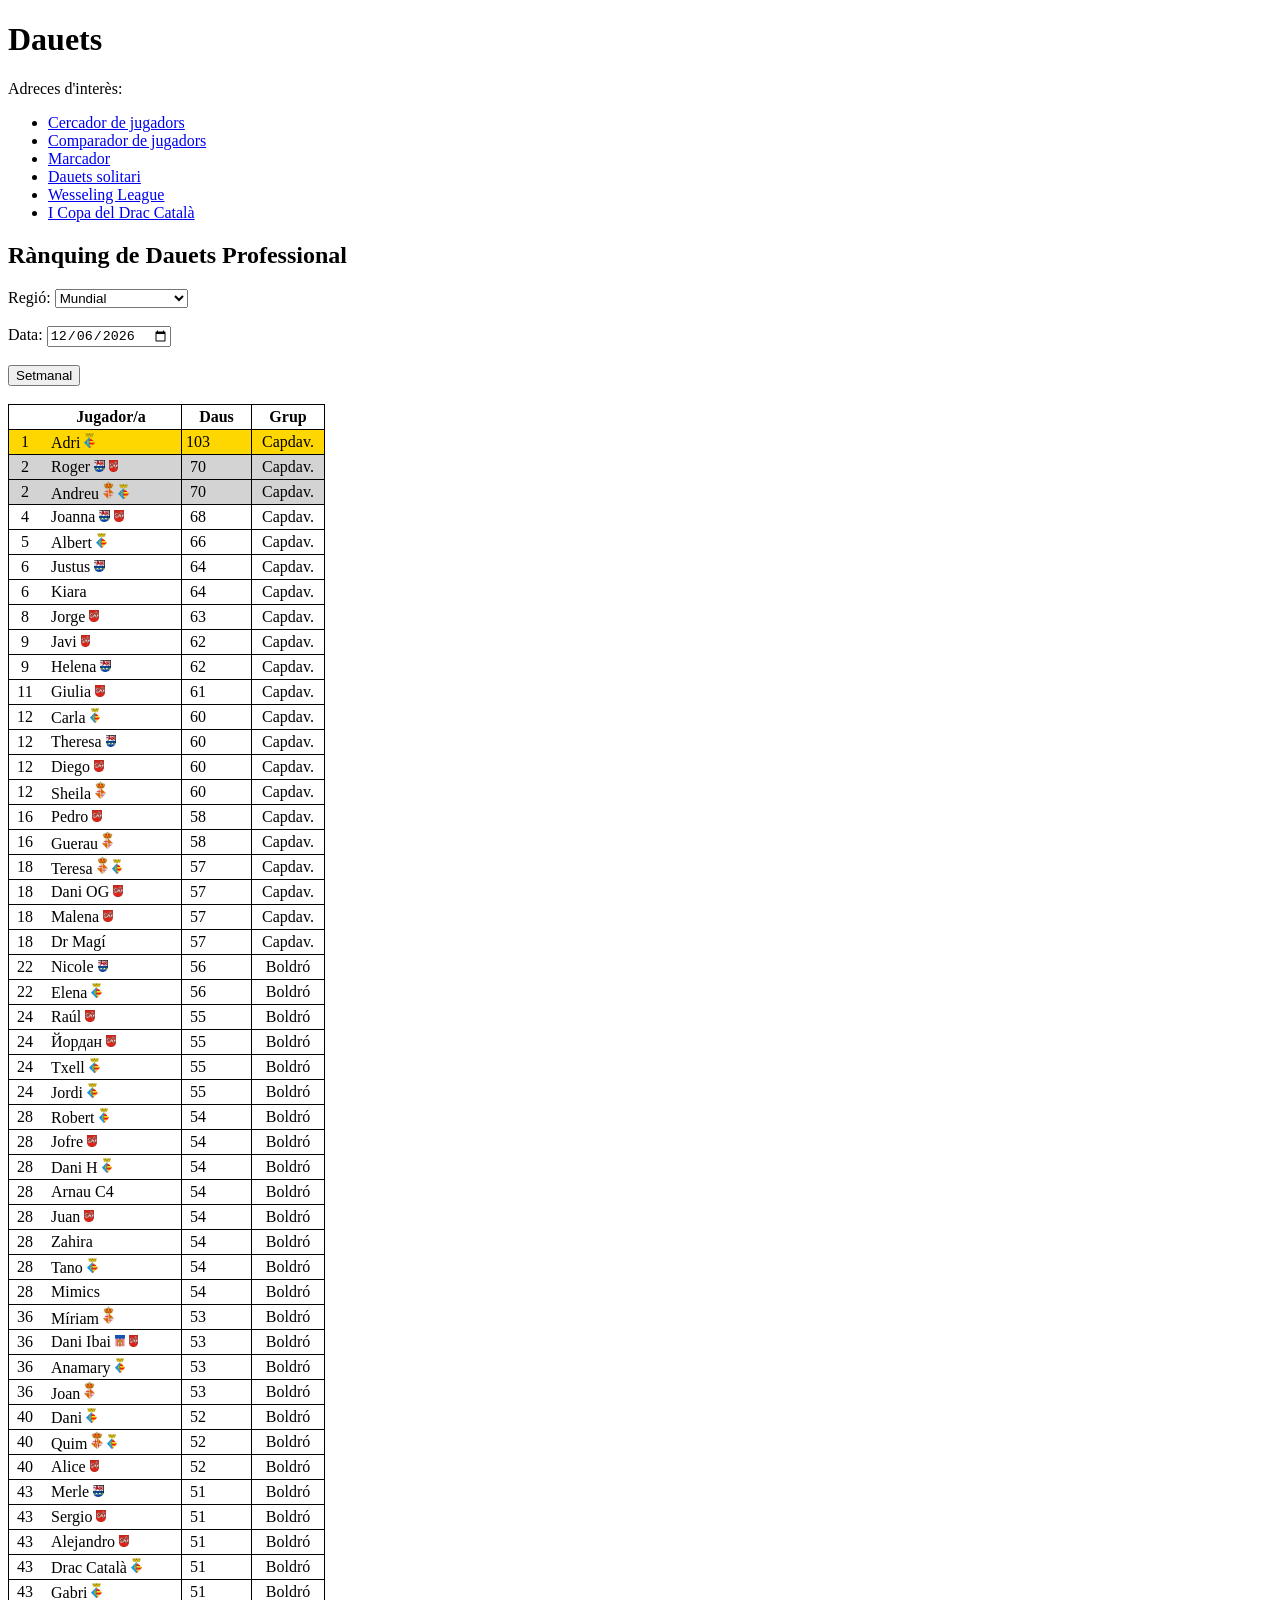
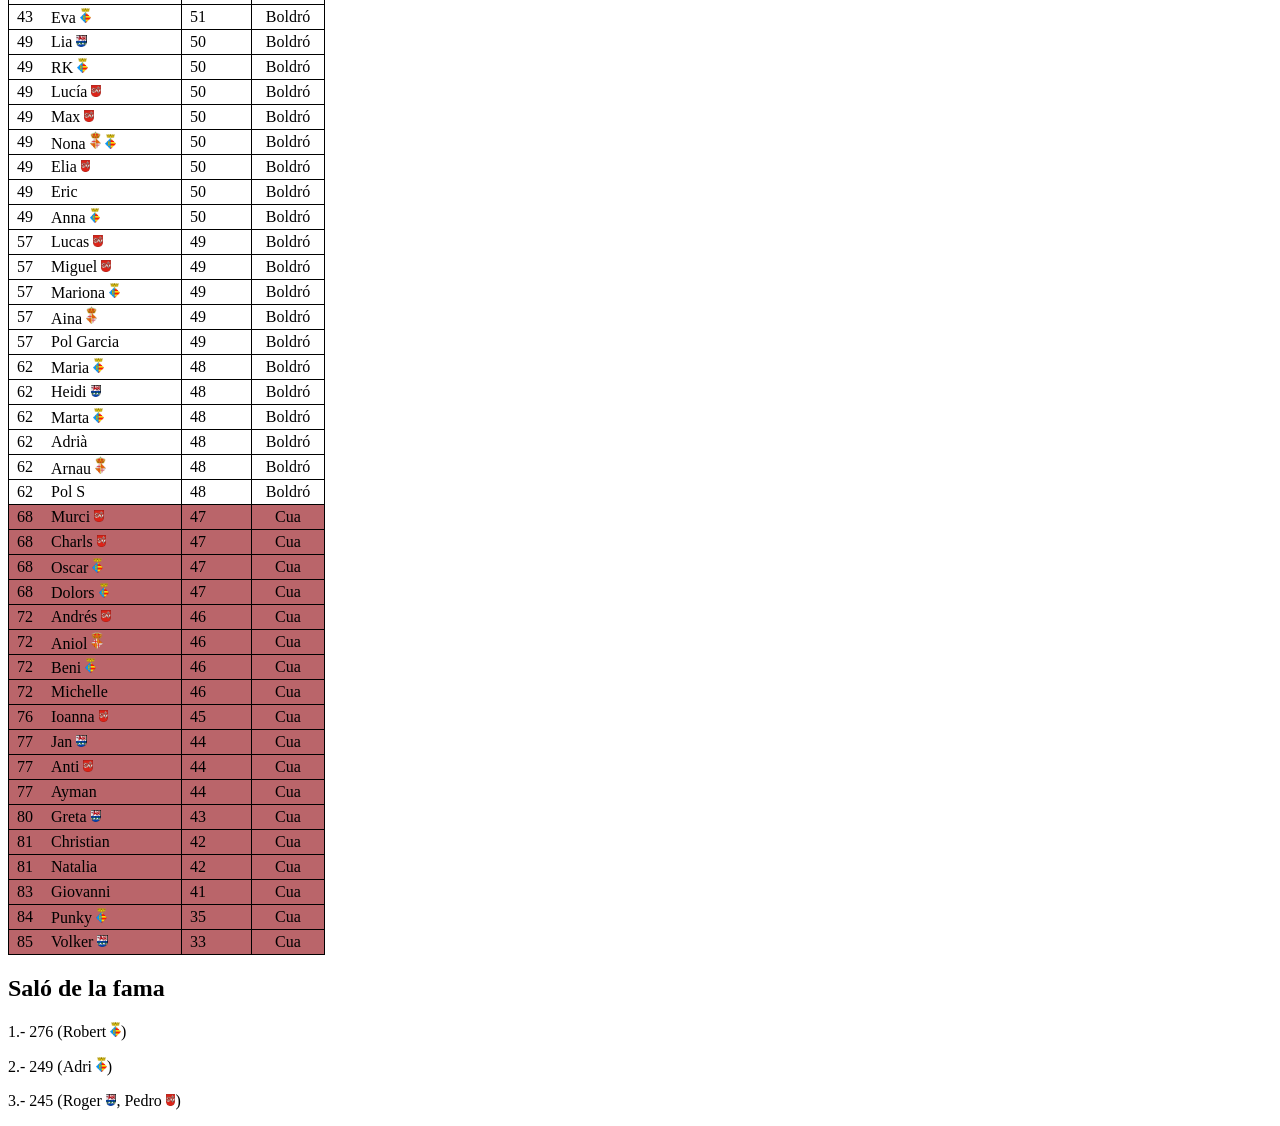
==== commit 7e850c26: "Increase width of classificacio-jugador class" ====
--- a/index.html
+++ b/index.html
@@ -25,7 +25,7 @@
         border-right-style: hidden;
     }
     .classificacio-jugador {
-        width: 100px;
+        width: 120px;
         text-align: left;
         padding: 0px 10px;
         border-left-style: hidden;
